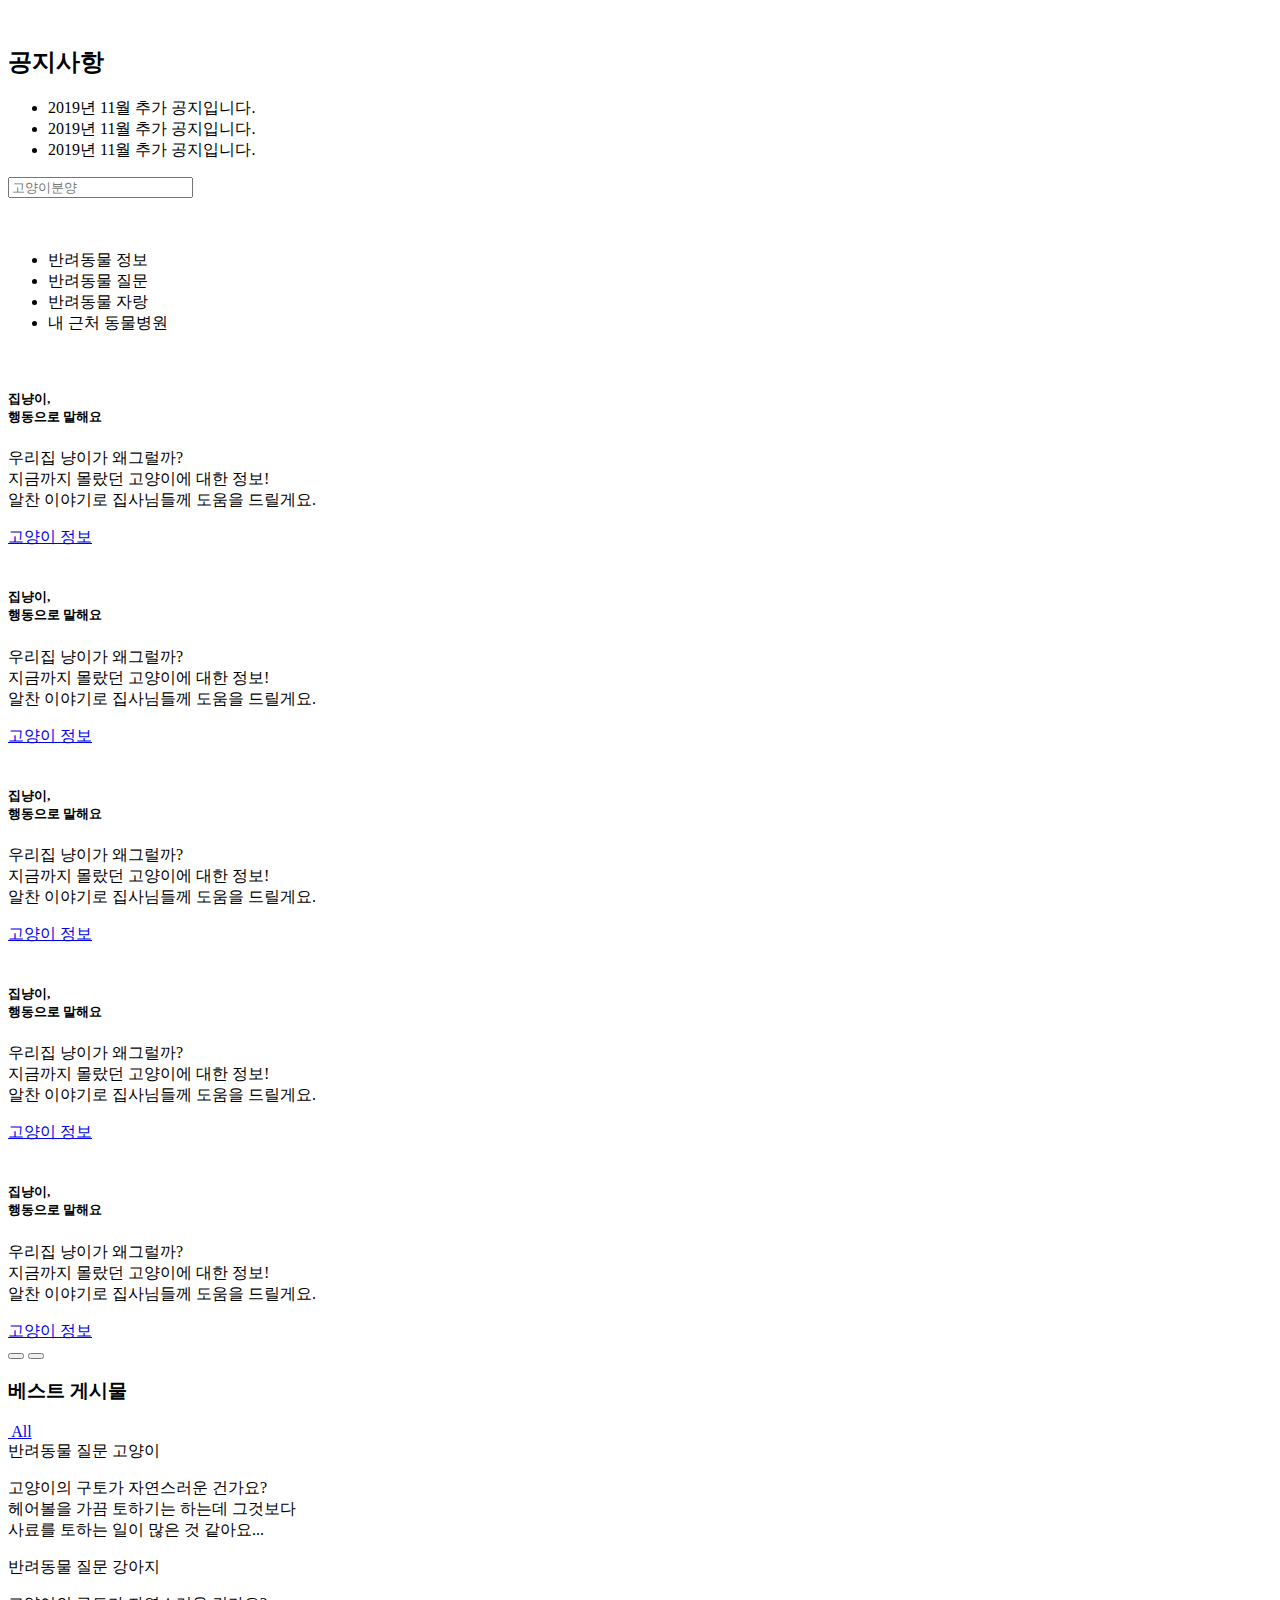
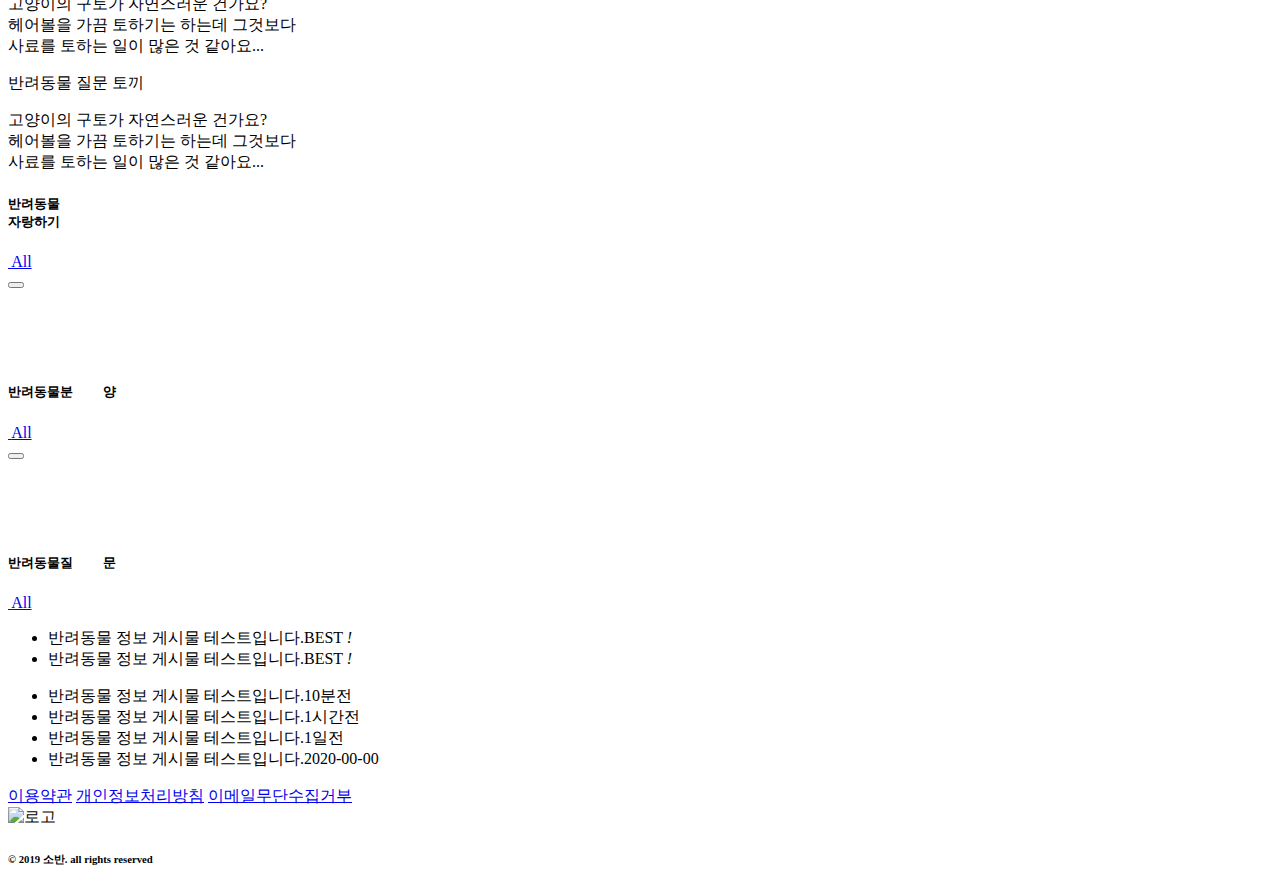
==== www/index.html @ 58b9e2e5 "Inital Commit" ====
<!DOCTYPE html>
<html lang="en">
  <head>
    <meta charset="UTF-8" />
    <meta name="viewport" content="width=device-width, initial-scale=1.0" />
    <meta http-equiv="X-UA-Compatible" content="ie=edge" />
    <script
      src="https://kit.fontawesome.com/80b7a1eb3e.js"
      crossorigin="anonymous"
    ></script>
    <link
      href="https://fonts.googleapis.com/css?family=Noto+Sans+KR&display=swap"
      rel="stylesheet"
    />

    <link rel="stylesheet" href="/common/css/main.css" />
    <title>소반 - 소중한 내 반려동물</title>
  </head>

  <body>
    <div class="wrap">
      <div class="nav">
        <div class="inner_nav">
          <div class="notice">
            <div class="icon">
              <img src="/common/img/main/notice_icon.png" alt="" />
            </div>
            <h2>공지사항</h2>
            <div class="notice_view">
              <ul>
                <li>2019년 11월 추가 공지입니다.</li>
                <li>2019년 11월 추가 공지입니다.</li>
                <li>2019년 11월 추가 공지입니다.</li>
              </ul>
            </div>
          </div>
          <div class="right_content">
            <input
              type="search"
              name="search"
              id="search-nav"
              placeholder="고양이분양"
            />
            <span class="search_icon"><i class="fas fa-search"></i></span>

            <div class="char">
              <a href="#"
                ><img
                  src="/common/img/common/profiles.png"
                  alt=""
                  class="profile"
              /></a>
            </div>
          </div>
        </div>
      </div>
      <header>
        <div class="header_nav">
          <div class="hader_logo">
            <img src="/common/img/common/logo.png" alt="" />
          </div>
          <div class="header_nav_bar">
            <ul>
              <li>반려동물 정보</li>
              <li>반려동물 질문</li>
              <li>반려동물 자랑</li>
              <li>내 근처 동물병원</li>
            </ul>
          </div>
        </div>
        <div class="slide_box">
          <div class="slide_wrap">
            <div class="slide_container">
              <div class="slide_items" id="lastClone">
                <img src="/common/img/main/main_rotate_img01.png" alt="" />
                <div class="contents">
                  <h5>집냥이,<br />행동으로 말해요</h5>
                  <p>
                    우리집 냥이가 왜그럴까?<br />지금까지 몰랐던 고양이에 대한
                    정보!<br />알찬 이야기로 집사님들께 도움을 드릴게요.
                  </p>
                  <a href="고양이정보">고양이 정보</a>
                </div>
              </div>

              <div class="slide_items">
                <img src="/common/img/main/main_rotate_img01.png" alt="" />
                <div class="contents">
                  <h5>집냥이,<br />행동으로 말해요</h5>
                  <p>
                    우리집 냥이가 왜그럴까?<br />지금까지 몰랐던 고양이에 대한
                    정보!<br />알찬 이야기로 집사님들께 도움을 드릴게요.
                  </p>
                  <a href="고양이정보">고양이 정보</a>
                </div>
              </div>

              <div class="slide_items">
                <img src="/common/img/main/main_rotate_img01.png" alt="" />
                <div class="contents">
                  <h5>집냥이,<br />행동으로 말해요</h5>
                  <p>
                    우리집 냥이가 왜그럴까?<br />지금까지 몰랐던 고양이에 대한
                    정보!<br />알찬 이야기로 집사님들께 도움을 드릴게요.
                  </p>
                  <a href="고양이정보">고양이 정보</a>
                </div>
              </div>

              <div class="slide_items">
                <img src="/common/img/main/main_rotate_img01.png" alt="" />
                <div class="contents">
                  <h5>집냥이,<br />행동으로 말해요</h5>
                  <p>
                    우리집 냥이가 왜그럴까?<br />지금까지 몰랐던 고양이에 대한
                    정보!<br />알찬 이야기로 집사님들께 도움을 드릴게요.
                  </p>
                  <a href="고양이정보">고양이 정보</a>
                </div>
              </div>

              <div class="slide_items" id="firstClone">
                <img src="/common/img/main/main_rotate_img01.png" alt="" />
                <div class="contents">
                  <h5>집냥이,<br />행동으로 말해요</h5>
                  <p>
                    우리집 냥이가 왜그럴까?<br />지금까지 몰랐던 고양이에 대한
                    정보!<br />알찬 이야기로 집사님들께 도움을 드릴게요.
                  </p>
                  <a href="고양이정보">고양이 정보</a>
                </div>
              </div>
            </div>
            <button class="next"><i class="fas fa-angle-right"></i></button>
            <button class="prev"><i class="fas fa-angle-left"></i></button>
          </div>
        </div>
      </header>
      <section>
        <article class="post">
          <div class="post_content">
            <div class="post_title">
              <h3>베스트 게시물</h3>
              <a href="#" class="all">
                <img src="/common/img/main/btn01.png" alt="" />
                <span>All</span>
              </a>
            </div>
            <div class="post_card_box">
              <div class="cards">
                <div class="card_title">
                  <span>반려동물 질문</span>
                  <span>고양이</span>
                </div>
                <p class="card_text">
                  고양이의 구토가 자연스러운 건가요?<br />
                  헤어볼을 가끔 토하기는 하는데 그것보다<br />
                  사료를 토하는 일이 많은 것 같아요...
                </p>
              </div>
              <div class="cards">
                <div class="card_title">
                  <span>반려동물 질문</span>
                  <span>강아지</span>
                </div>
                <p class="card_text">
                  고양이의 구토가 자연스러운 건가요?<br />
                  헤어볼을 가끔 토하기는 하는데 그것보다<br />
                  사료를 토하는 일이 많은 것 같아요...
                </p>
              </div>
              <div class="cards">
                <div class="card_title">
                  <span>반려동물 질문</span>
                  <span>토끼</span>
                </div>
                <p class="card_text">
                  고양이의 구토가 자연스러운 건가요?<br />
                  헤어볼을 가끔 토하기는 하는데 그것보다<br />
                  사료를 토하는 일이 많은 것 같아요...
                </p>
              </div>
            </div>
          </div>
        </article>
        <article class="board">
          <div class="board_inner">
            <div class="board_content">
              <div class="titles">
                <h5>반려동물<br />자랑하기</h5>
                <a class="all" href="#">
                  <img src="/common/img/main/btn01.png" alt="" />
                  <span>All</span>
                </a>
              </div>
              <div class="board_cards">
                <button class="board_btn">
                  <i class="fas fa-angle-right"></i>
                </button>
                <div class="board_items">
                  <img src="/common/img/thumb/st2_thumb01.jpg" alt="" />
                </div>
                <div class="board_items">
                  <img src="/common/img/thumb/st2_thumb02.jpg" alt="" />
                </div>
                <div class="board_items">
                  <img src="/common/img/thumb/st2_thumb03.jpg" alt="" />
                </div>
                <div class="board_items">
                  <img src="/common/img/thumb/st2_thumb04.jpg" alt="" />
                </div>
              </div>
            </div>
            <div class="board_content">
              <div class="titles">
                <h5>
                  반려동물분&nbsp;&nbsp;&nbsp;&nbsp;&nbsp;&nbsp;&nbsp;&nbsp;&nbsp;양
                </h5>
                <a class="all" href="#">
                  <img src="/common/img/main/btn01.png" alt="" />
                  <span>All</span>
                </a>
              </div>
              <div class="board_cards">
                <button class="board_btn">
                  <i class="fas fa-angle-right"></i>
                </button>
                <div class="board_items">
                  <img src="/common/img/thumb/st3_thumb01.jpg" alt="" />
                </div>
                <div class="board_items">
                  <img src="/common/img/thumb/st3_thumb02.jpg" alt="" />
                </div>
                <div class="board_items">
                  <img src="/common/img/thumb/st3_thumb03.jpg" alt="" />
                </div>
                <div class="board_items">
                  <img src="/common/img/thumb/st3_thumb04.jpg" alt="" />
                </div>
              </div>
            </div>
          </div>
        </article>
        <article class="question">
          <div class="question_inner">
            <div class="question_titles">
              <h5>
                반려동물질&nbsp;&nbsp;&nbsp;&nbsp;&nbsp;&nbsp;&nbsp;&nbsp;&nbsp;문
              </h5>
              <a class="all" href="#">
                <img src="/common/img/main/btn01.png" alt="" />
                <span>All</span>
              </a>
            </div>

            <div class="question_content">
              <div class="top_best">
                <ul>
                  <li>
                    반려동물 정보 게시물 테스트입니다.<span
                      >BEST <span style="font-style: italic;">!</span></span
                    >
                  </li>
                  <li>
                    반려동물 정보 게시물 테스트입니다.<span
                      >BEST <span style="font-style: italic;">!</span></span
                    >
                  </li>
                </ul>
              </div>

              <div class="bot_content">
                <ul>
                  <li>반려동물 정보 게시물 테스트입니다.<span>10분전</span></li>
                  <li>
                    반려동물 정보 게시물 테스트입니다.<span>1시간전</span>
                  </li>
                  <li>반려동물 정보 게시물 테스트입니다.<span>1일전</span></li>
                  <li>
                    반려동물 정보 게시물 테스트입니다.<span>2020-00-00</span>
                  </li>
                </ul>
              </div>
            </div>
          </div>
        </article>
      </section>
      <footer>
        <div class="terms">
          <div class="terms_inner">
            <a href="#">이용약관</a>
            <span class="ball"></span>
            <a href="#">개인정보처리방침</a>
            <span class="ball"></span>
            <a href="#">이메일무단수집거부</a>
          </div>
        </div>
        <div class="copyright">
          <img
            src="/common/img/common/foot_logo.png"
            alt="로고"
            class="footer_logo"
          />
          <h6>&copy; 2019 소반. all rights reserved</h6>
        </div>
      </footer>
    </div>

    <script src="/common/js/main.js"></script>
  </body>
</html>
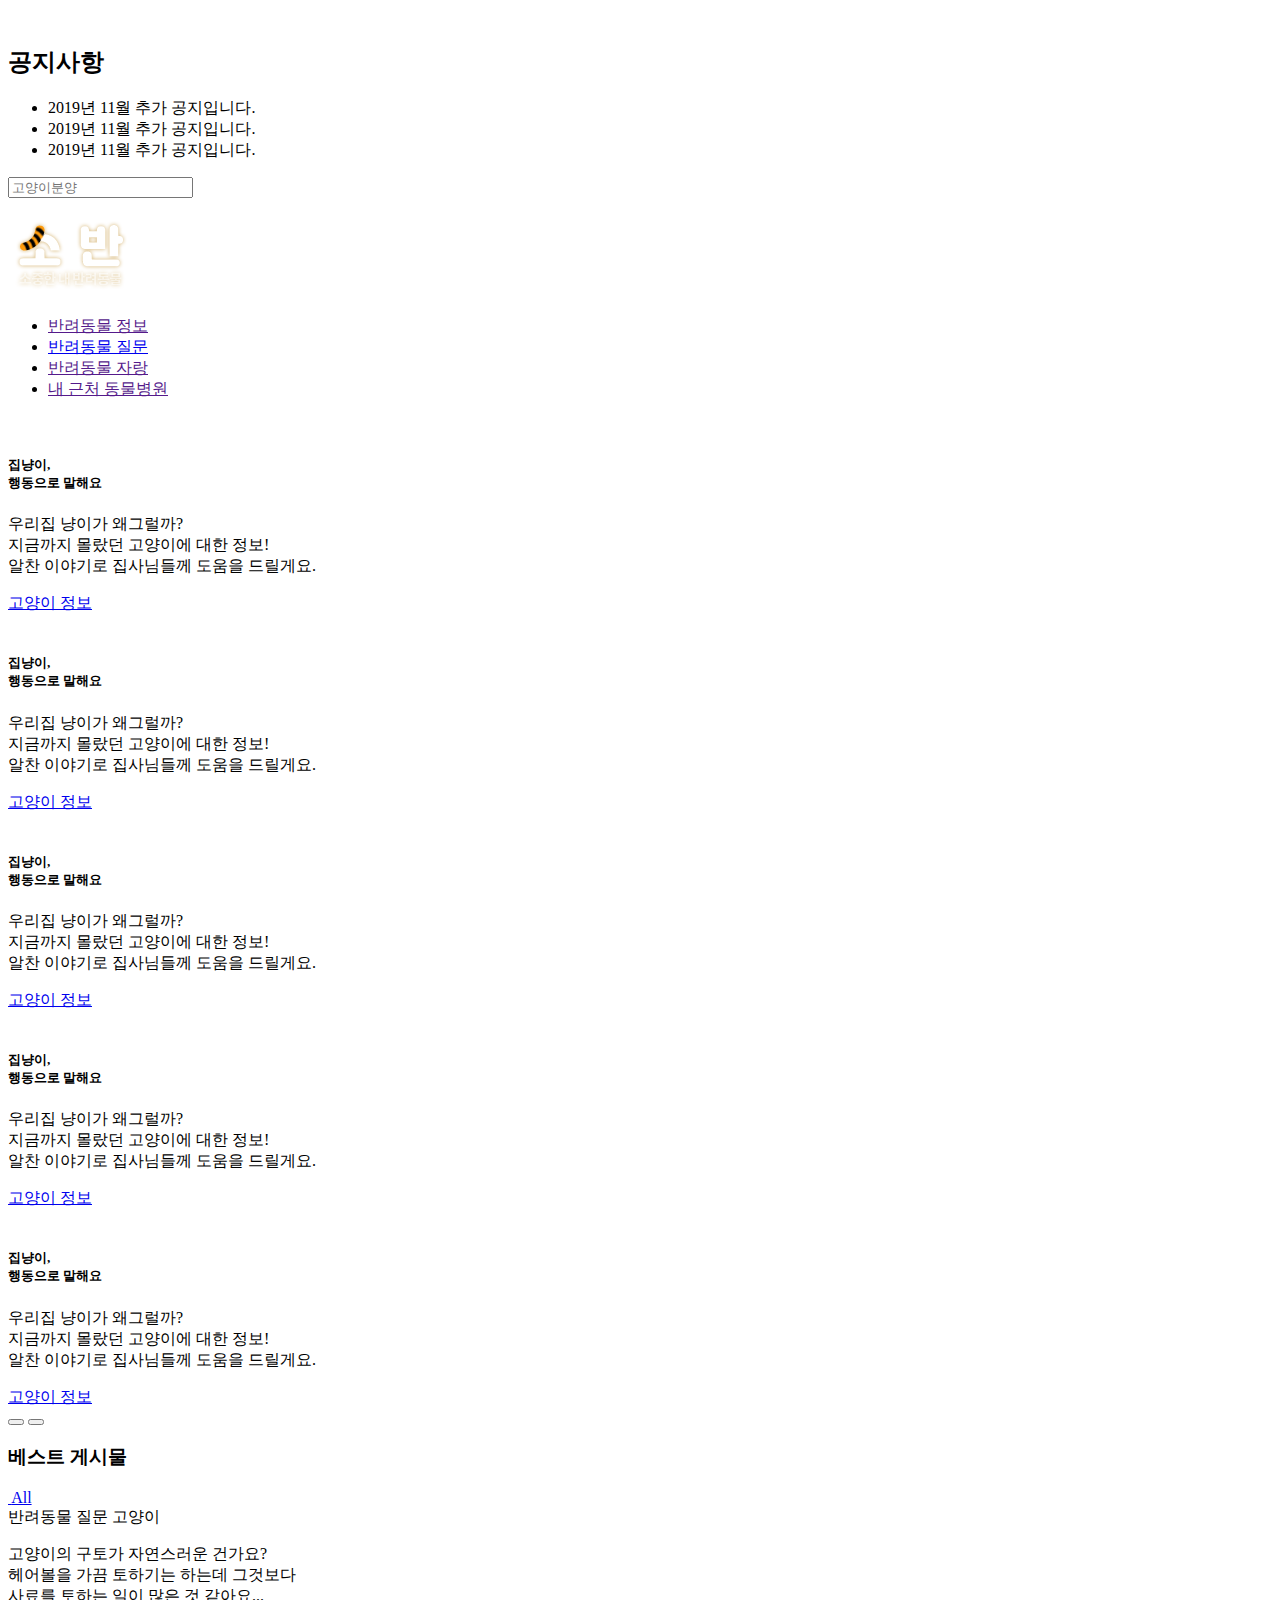
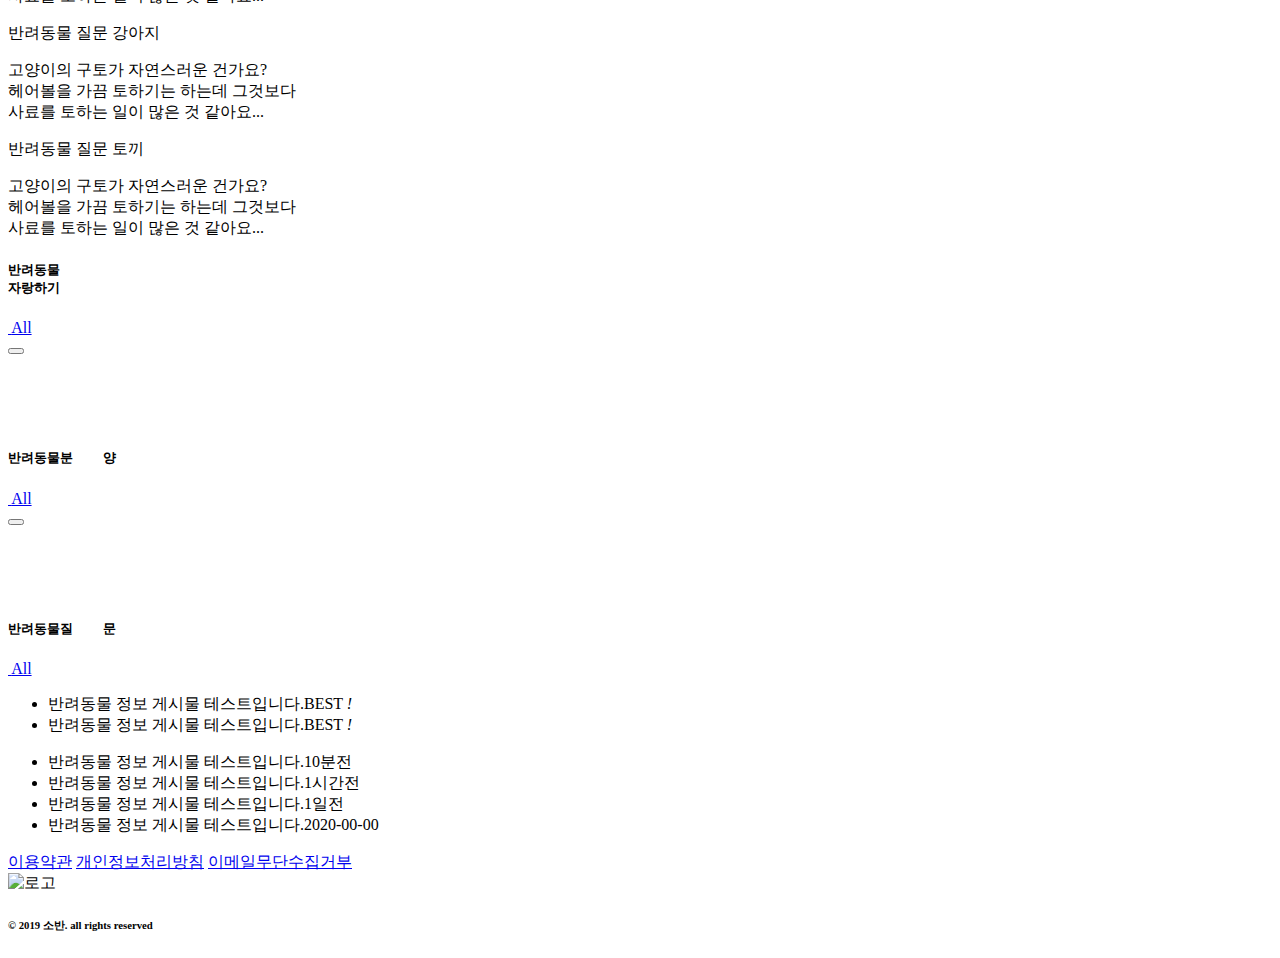
==== commit 896e4a8f: "Edit Link" ====
--- a/www/index.html
+++ b/www/index.html
@@ -44,7 +44,7 @@
             <span class="search_icon"><i class="fas fa-search"></i></span>
 
             <div class="char">
-              <a href="#"
+              <a href=""
                 ><img
                   src="/common/img/common/profiles.png"
                   alt=""
@@ -57,14 +57,14 @@
       <header>
         <div class="header_nav">
           <div class="hader_logo">
-            <img src="/common/img/common/logo.png" alt="" />
+            <a href="./index.html"><img src="/www/common/img/common/logo.png" alt="" /></a>
           </div>
           <div class="header_nav_bar">
             <ul>
-              <li>반려동물 정보</li>
-              <li>반려동물 질문</li>
-              <li>반려동물 자랑</li>
-              <li>내 근처 동물병원</li>
+              <li><a href="">반려동물 정보</a></li>
+              <li><a href="./sub2-1-list.html">반려동물 질문</a></li>
+              <li><a href="">반려동물 자랑</a></li>
+              <li><a href="">내 근처 동물병원</a></li>
             </ul>
           </div>
         </div>
